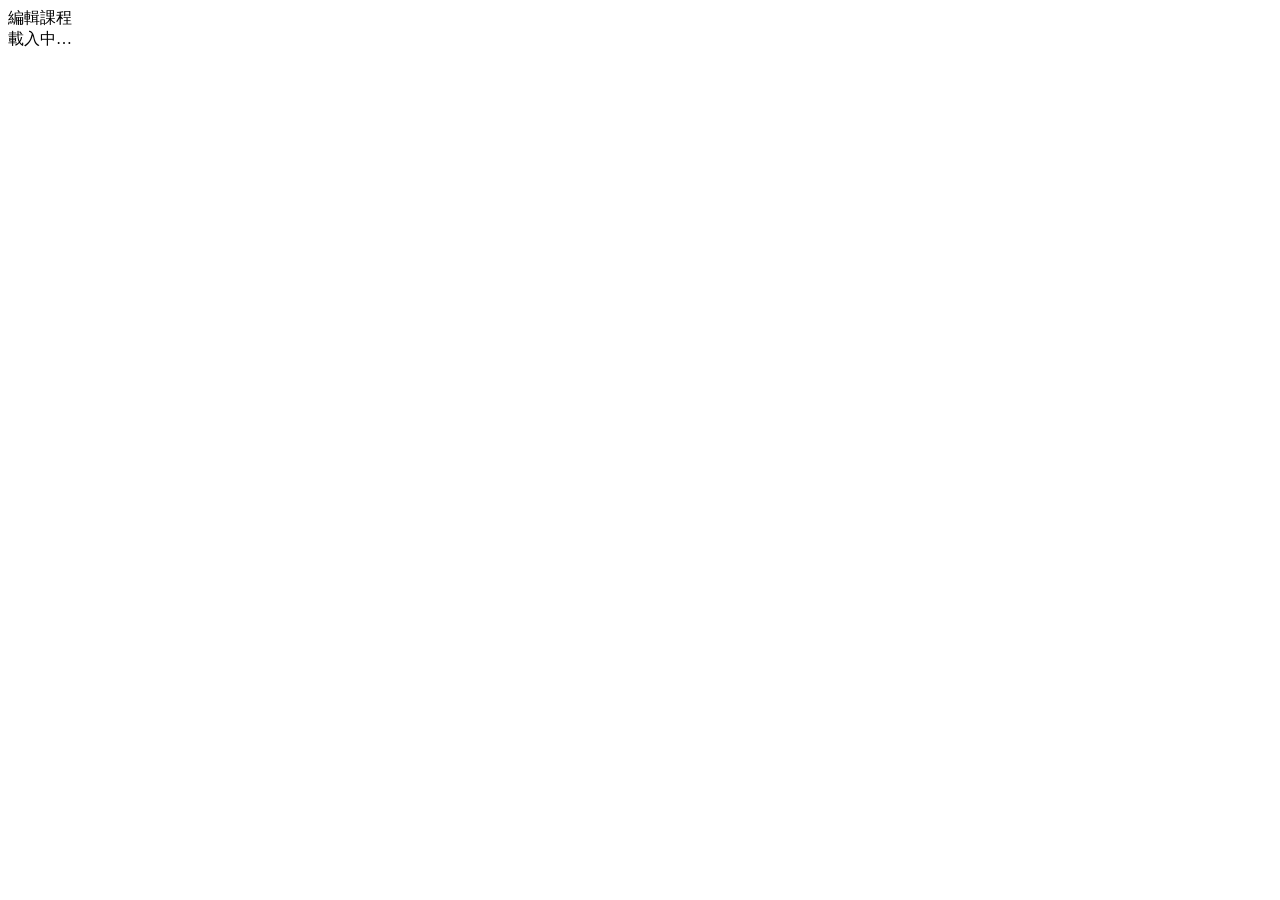
==== course-edit.html @ de2d506a "Add files via upload" ====
<!DOCTYPE html>
<html lang="zh-Hant">
<head>
  <meta charset="UTF-8">
  <meta name="viewport" content="width=device-width, initial-scale=1">
  <title>編輯課程</title>
  <link rel="stylesheet" href="css/style.css">
</head>
<body>
  <header class="topbar"><span id="title">編輯課程</span></header>
  <div id="app"><div class="loading">載入中…</div></div>
  <script src="https://static.line-scdn.net/liff/edge/2/sdk.js"></script>
  <script src="js/config.js"></script>
  <script src="js/app.js"></script>
  <script src="js/course-edit.js"></script>
</body>
</html>
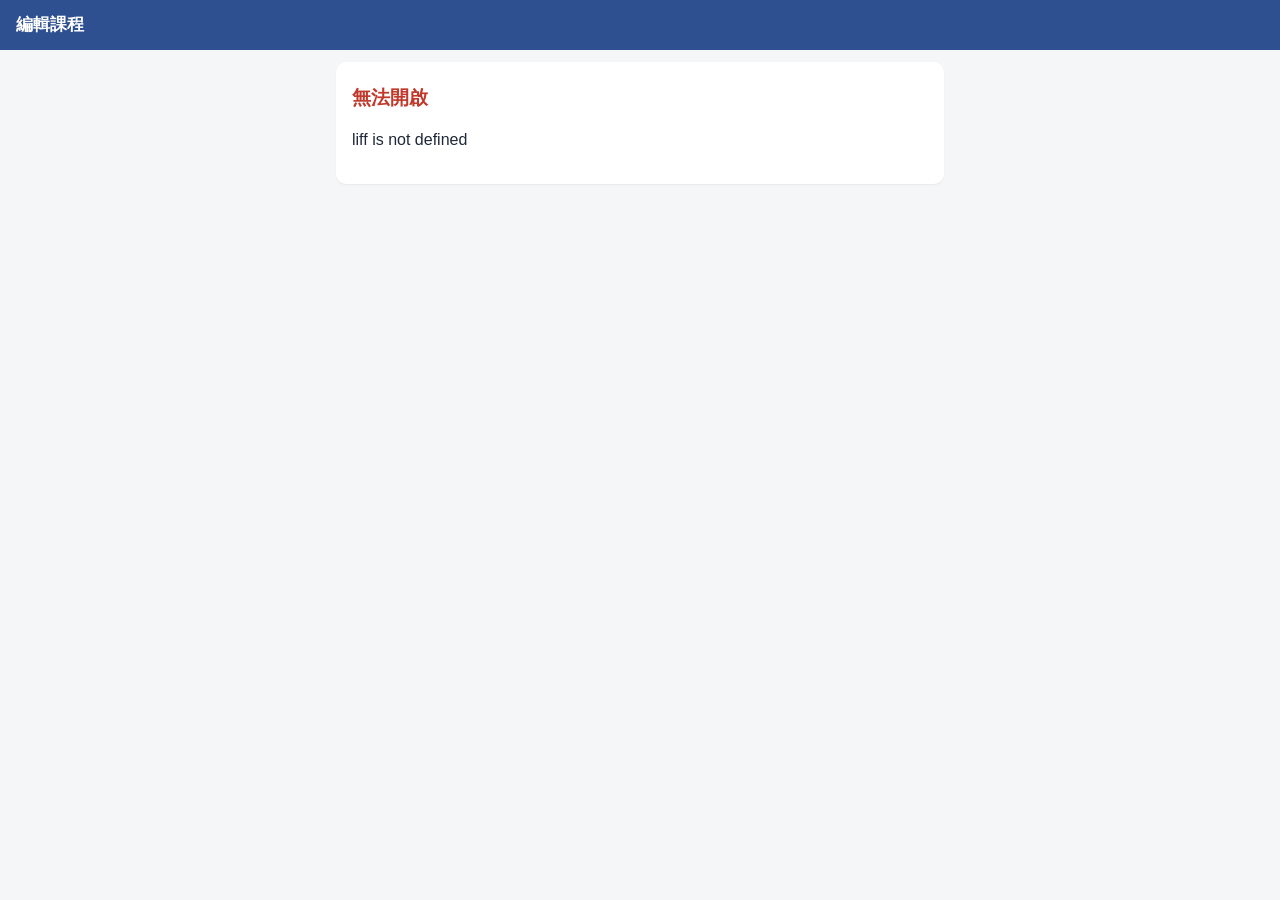
==== commit 64489502: "Add files via upload" ====
--- a/course-edit.html
+++ b/course-edit.html
@@ -4,14 +4,15 @@
   <meta charset="UTF-8">
   <meta name="viewport" content="width=device-width, initial-scale=1">
   <title>編輯課程</title>
-  <link rel="stylesheet" href="css/style.css">
+  <!-- 修改 css、js 後把 ?v= 的日期改掉，手機才不會沿用舊檔 -->
+  <link rel="stylesheet" href="css/style.css?v=20261127">
 </head>
 <body>
   <header class="topbar"><span id="title">編輯課程</span></header>
   <div id="app"><div class="loading">載入中…</div></div>
   <script src="https://static.line-scdn.net/liff/edge/2/sdk.js"></script>
-  <script src="js/config.js"></script>
-  <script src="js/app.js"></script>
-  <script src="js/course-edit.js"></script>
+  <script src="js/config.js?v=20261127"></script>
+  <script src="js/app.js?v=20261127"></script>
+  <script src="js/course-edit.js?v=20261127"></script>
 </body>
 </html>
--- a/css/style.css
+++ b/css/style.css
@@ -0,0 +1,110 @@
+:root {
+  --primary: #2E5090;
+  --primary-light: #F3F6FB;
+  --text: #1F2937;
+  --muted: #6B7280;
+  --border: #D1D5DB;
+  --error: #C0392B;
+  --bg: #F5F6F8;
+}
+
+* { box-sizing: border-box; }
+
+body {
+  margin: 0;
+  font-family: -apple-system, "PingFang TC", "Microsoft JhengHei", "Noto Sans TC", sans-serif;
+  font-size: 16px;
+  color: var(--text);
+  background: var(--bg);
+  line-height: 1.5;
+}
+
+.topbar {
+  position: sticky; top: 0; z-index: 10;
+  background: var(--primary); color: #fff;
+  padding: 12px 16px; font-weight: bold; font-size: 17px;
+}
+
+#app { padding: 12px 16px 32px; max-width: 640px; margin: 0 auto; }
+
+.loading, .empty { text-align: center; color: var(--muted); padding: 32px 0; }
+
+.card {
+  background: #fff; border-radius: 10px; padding: 16px;
+  margin-bottom: 12px; box-shadow: 0 1px 2px rgba(0,0,0,.06);
+}
+.card h2 { margin: 6px 0 10px; font-size: 19px; }
+.error-card h2 { color: var(--error); }
+
+.tabs { display: flex; gap: 8px; margin-bottom: 10px; }
+.tab {
+  flex: 1; padding: 9px 0; border: 1px solid var(--primary); border-radius: 8px;
+  background: #fff; color: var(--primary); font-size: 15px;
+}
+.tab.active { background: var(--primary); color: #fff; }
+
+.search { display: flex; gap: 8px; margin-bottom: 10px; }
+.search input { flex: 1; }
+
+.item {
+  display: block; background: #fff; border-radius: 10px; padding: 12px 14px;
+  margin-bottom: 8px; color: inherit; text-decoration: none;
+  box-shadow: 0 1px 2px rgba(0,0,0,.06);
+}
+.item:active { background: var(--primary-light); }
+.item-top { display: flex; justify-content: space-between; align-items: center; }
+.item-name { font-weight: bold; margin: 2px 0; }
+.item-sub { color: var(--muted); font-size: 14px; }
+.code { color: var(--muted); font-size: 13px; }
+
+.badge { font-size: 12px; padding: 2px 8px; border-radius: 10px; white-space: nowrap; }
+.badge.warn { background: #FFF4E0; color: #B26A00; }
+.badge.ok { background: #E6F4EA; color: #1E7B34; }
+.badge.muted { background: #EEE; color: #666; }
+.badge.info { background: #E8EEF8; color: var(--primary); }
+
+.info { display: grid; grid-template-columns: auto 1fr; gap: 4px 12px; margin: 0; font-size: 15px; }
+.info dt { color: var(--muted); }
+.info dd { margin: 0; }
+
+label { display: block; margin-bottom: 12px; font-size: 15px; color: var(--muted); }
+.row { display: flex; gap: 12px; }
+.row label { flex: 1; min-width: 0; }
+.req { color: var(--error); margin-left: 2px; }
+
+input, textarea, select {
+  display: block; width: 100%; min-width: 0; max-width: 100%; margin-top: 4px; padding: 10px;
+  font-size: 16px; color: var(--text); font-family: inherit; text-align: left;
+  border: 1px solid var(--border); border-radius: 8px; background: #fff;
+}
+/* iPhone 的日期、時間欄位有預設最小寬度，會超出卡片 */
+input[type="date"], input[type="time"] { -webkit-appearance: none; appearance: none; min-height: 44px; }
+input::-webkit-date-and-time-value { text-align: left; }
+select {
+  -webkit-appearance: none; appearance: none; min-height: 44px; padding-right: 32px;
+  background: #fff url("data:image/svg+xml,%3Csvg xmlns='http://www.w3.org/2000/svg' width='12' height='8'%3E%3Cpath d='M1 1l5 5 5-5' fill='none' stroke='%236B7280' stroke-width='2'/%3E%3C/svg%3E") no-repeat right 12px center;
+}
+input:focus, textarea:focus, select:focus { outline: 2px solid var(--primary); border-color: transparent; }
+.info + .hint { margin-top: 10px; }
+.search input { margin-top: 0; }
+
+.hint { color: var(--muted); font-size: 13px; margin: -6px 0 12px; }
+.error-text { color: var(--error); }
+
+.btn {
+  display: block; width: 100%; padding: 12px; margin-top: 8px;
+  border: none; border-radius: 8px; background: var(--primary); color: #fff;
+  font-size: 16px; text-align: center; text-decoration: none; cursor: pointer;
+}
+.btn:disabled { opacity: .6; }
+.btn.secondary { background: #fff; color: var(--primary); border: 1px solid var(--primary); }
+.btn.small { width: auto; margin: 0; padding: 0 16px; }
+
+#toast {
+  position: fixed; left: 16px; right: 16px; bottom: 24px; z-index: 20;
+  padding: 12px 16px; border-radius: 8px; background: #1E7B34; color: #fff;
+  text-align: center; opacity: 0; transform: translateY(20px);
+  transition: all .25s; pointer-events: none; white-space: pre-line;
+}
+#toast.show { opacity: 1; transform: none; }
+#toast.error { background: var(--error); }
